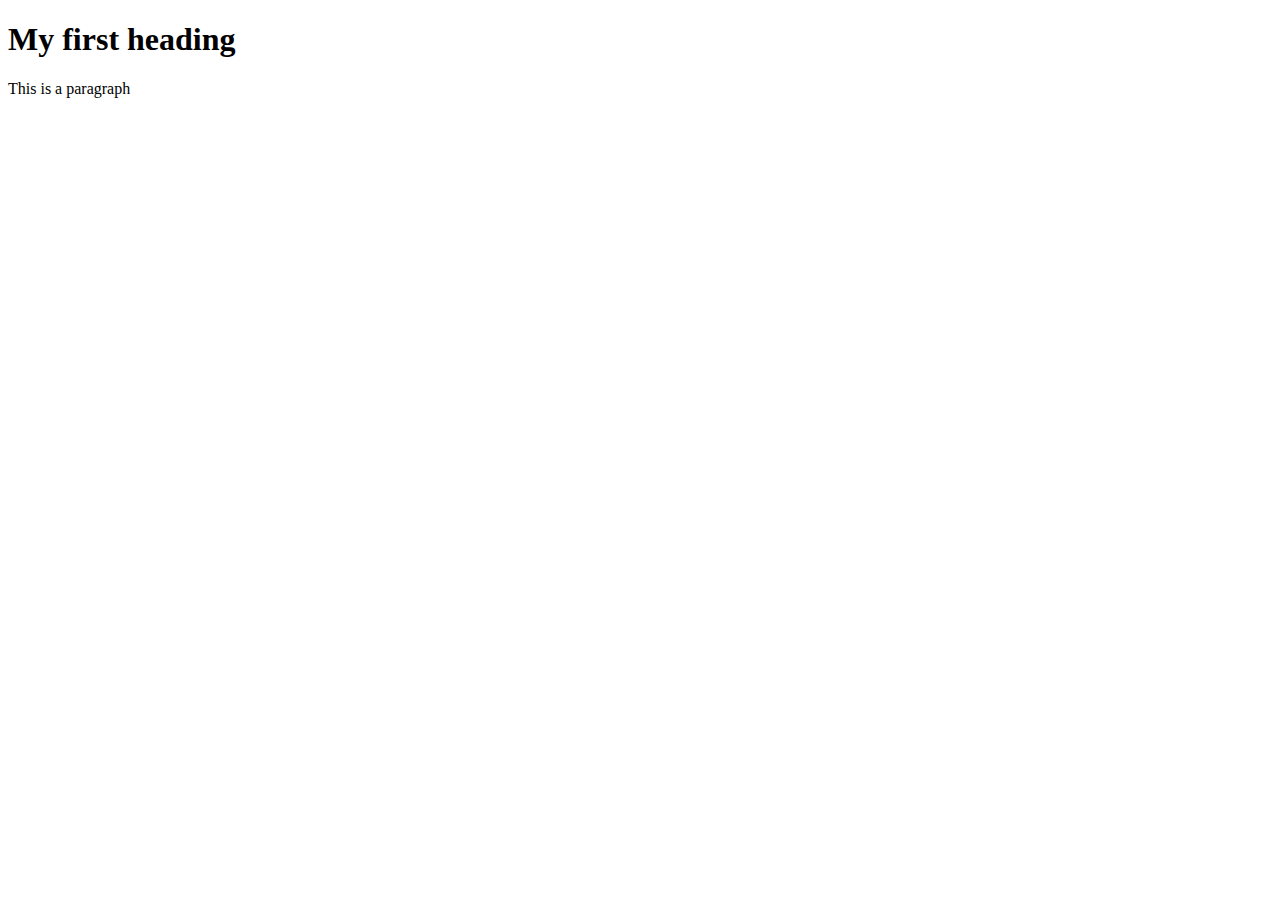
==== src/main/resources/static/html/index.html @ 82c831af "added put and delete rest endpoints, set up filesystem for static front end as well as template engi" ====
<!DOCTYPE html>
<html lang="en">
<head>
    <meta charset="UTF-8">
    <title>Index page</title>
    <script rel="script" src="../js/index.js"></script>
</head>
<body>

<h1>My first heading</h1>

<p>This is a paragraph</p>

</body>
</html>
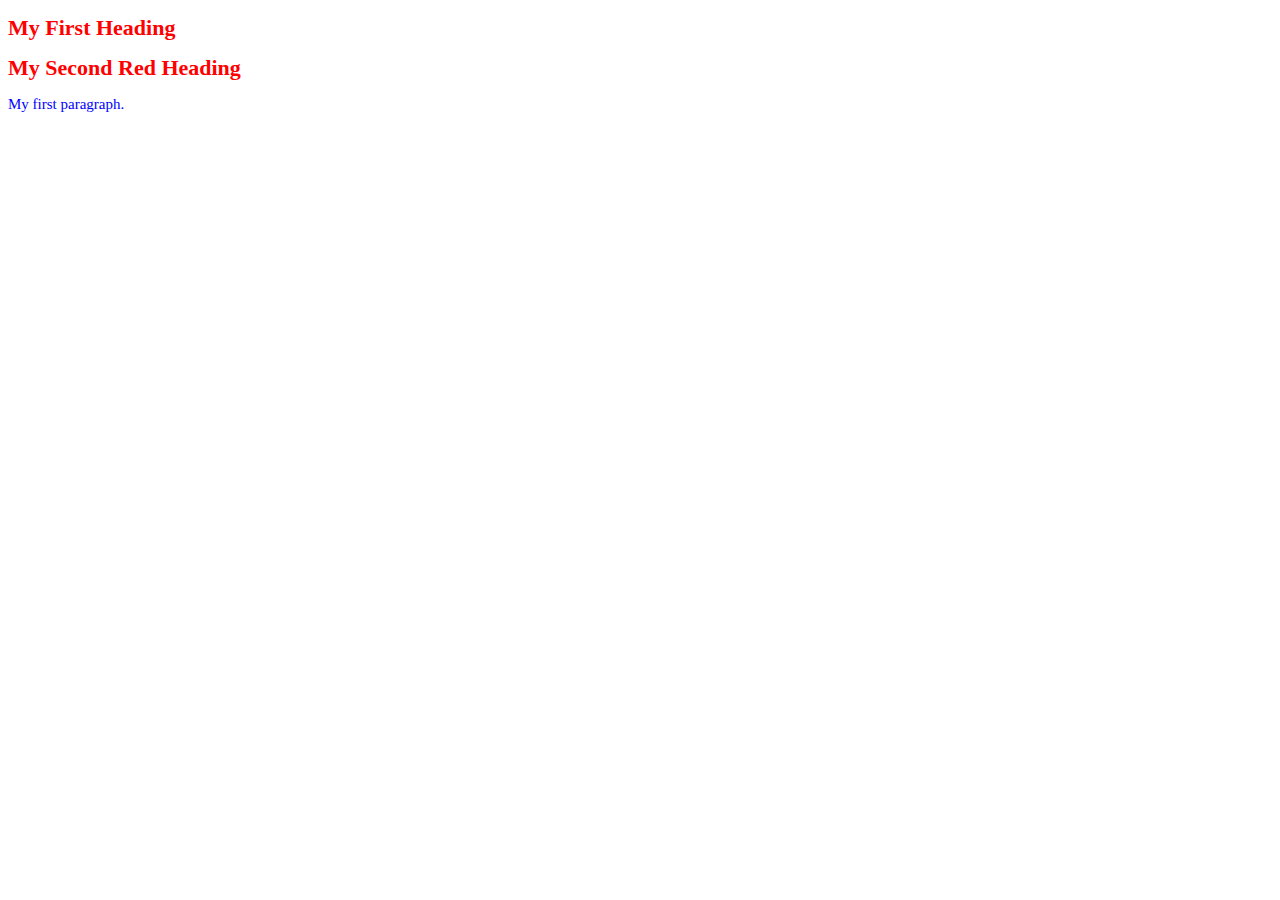
==== commit d7371cb6: "addded fragments and cleaned up some of the HTML" ====
--- a/src/main/resources/static/html/index.html
+++ b/src/main/resources/static/html/index.html
@@ -1,15 +1,17 @@
 <!DOCTYPE html>
-<html lang="en">
+<html>
 <head>
-    <meta charset="UTF-8">
-    <title>Index page</title>
+    <link rel="stylesheet" href="../css/index.css"/>
     <script rel="script" src="../js/index.js"></script>
 </head>
+
 <body>
 
-<h1>My first heading</h1>
+<h1>My First Heading</h1>
 
-<p>This is a paragraph</p>
+<h1>My Second Red Heading</h1>
+
+<p>My first paragraph.</p>
 
 </body>
 </html>--- a/src/main/resources/static/css/index.css
+++ b/src/main/resources/static/css/index.css
@@ -0,0 +1,10 @@
+h1 {
+    color: red;
+    font-family: "Arial Black";
+    font-size: 22px;
+}
+
+p{
+    color:blue;
+    font-size: 15px;
+}